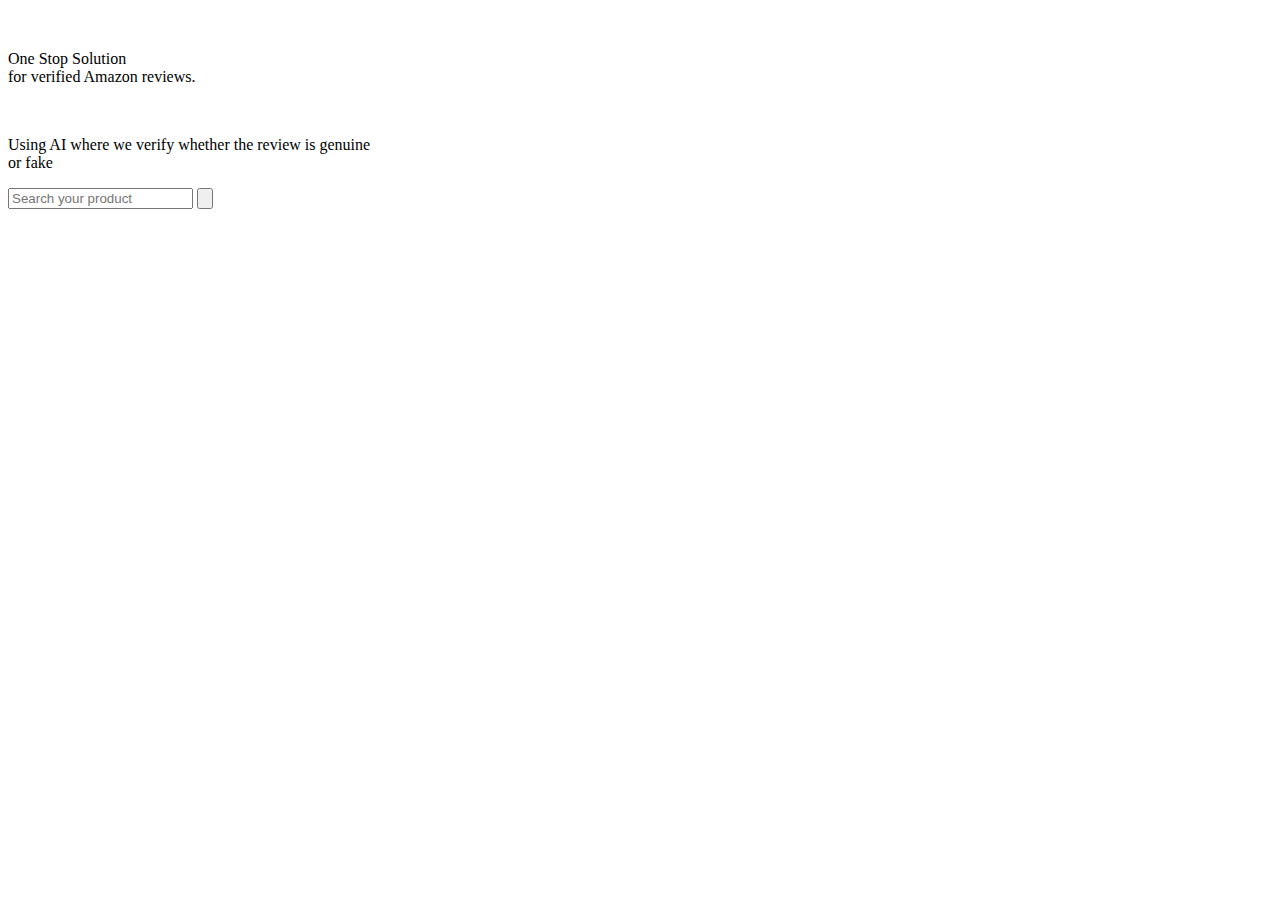
==== templates/index.html @ a20531c3 "Added Backend" ====
<!DOCTYPE html>
<html lang="en">

<head>
  <meta charset="UTF-8">
  <meta http-equiv="X-UA-Compatible" content="IE=edge">
  <meta name="viewport" content="width=device-width, initial-scale=1.0">
  <link rel="stylesheet" href="static\styles\page1.css">
  <link rel="preconnect" href="https://fonts.googleapis.com">
<link rel="preconnect" href="https://fonts.gstatic.com" crossorigin>
<link href="https://fonts.googleapis.com/css2?family=Manrope:wght@200;400;500&family=Poppins:wght@500&display=swap" rel="stylesheet">
  <title>Hospitalify.US</title>
</head>


<!-- navbar -->
<div class="navbar">
  <p class="start"><img src="static/styles/images/logo.svg" alt="" class="logo"></p>

</div>
<!-- images -->

<div class="part1">
  <p class="text-solution"><span class="sentence">One Stop Solution</span>
    <br>
    for verified
    Amazon reviews.</p>


  <div class="doc_photos">
    <img src="static/styles/images/shopping cart b.png" alt="" class="doctor">
  </div>
</div>
<p class="p1">Using AI where we verify whether the review is
  genuine <br>or fake</p>
<form action="" method="post" class="searchform">
  <input type="text" placeholder="Search your product" name="link" class="link" id="link">
  <input type="submit" value="">

</form>
<!-- cards -->

</body>

</html>
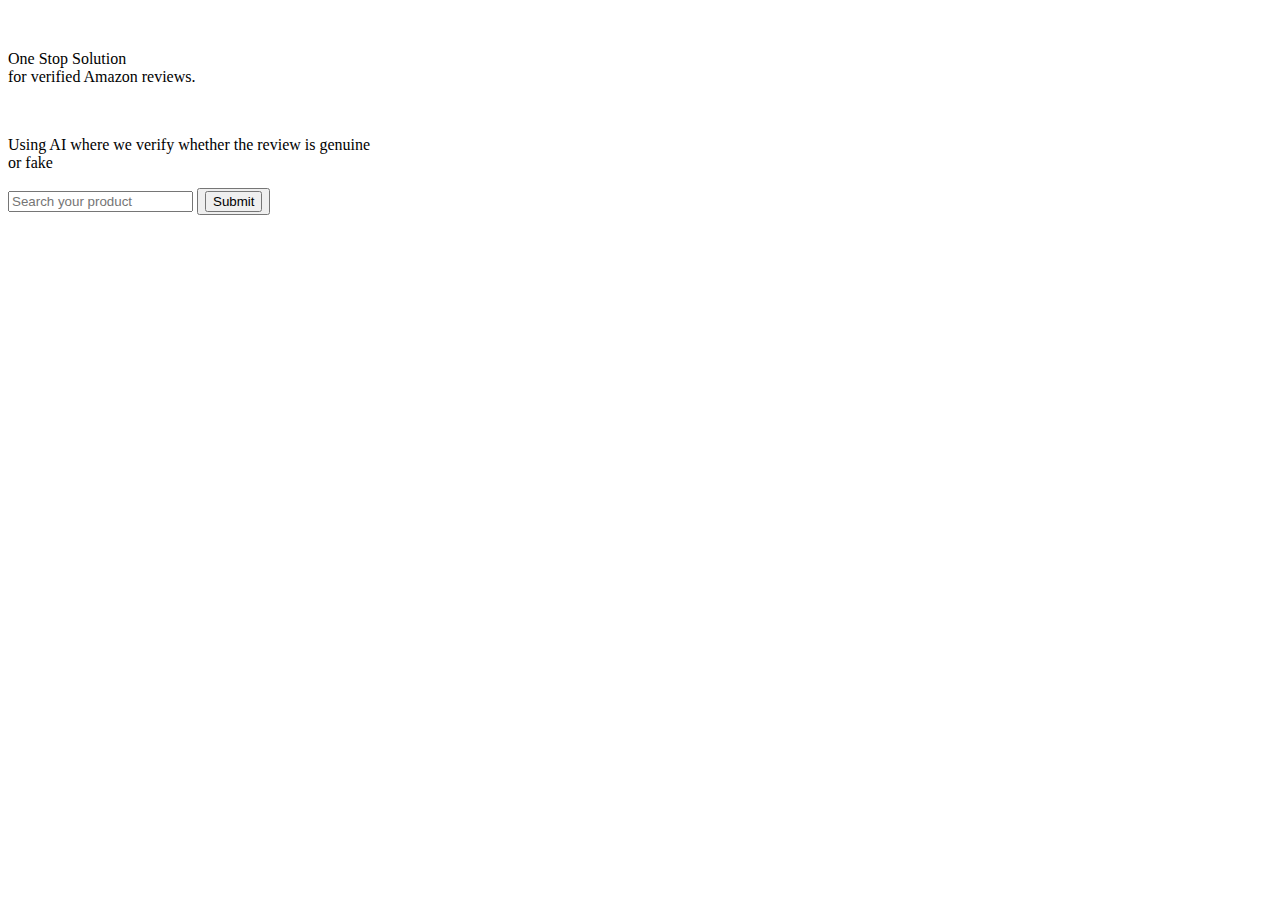
==== commit 44a0503b: "Added Files" ====
--- a/templates/index.html
+++ b/templates/index.html
@@ -34,8 +34,11 @@
 <p class="p1">Using AI where we verify whether the review is
   genuine <br>or fake</p>
 <form action="" method="post" class="searchform">
-  <input type="text" placeholder="Search your product" name="link" class="link" id="link">
-  <input type="submit" value="">
+  <input type="text" placeholder="Search your product" name="link" class="all" id="link">
+  
+  <button type="submit" class="searchbar"><img src="static/styles/images/search-bar.svg" alt=""
+    class="buttonimage"><input type="submit" ></button>
+
 
 </form>
 <!-- cards -->
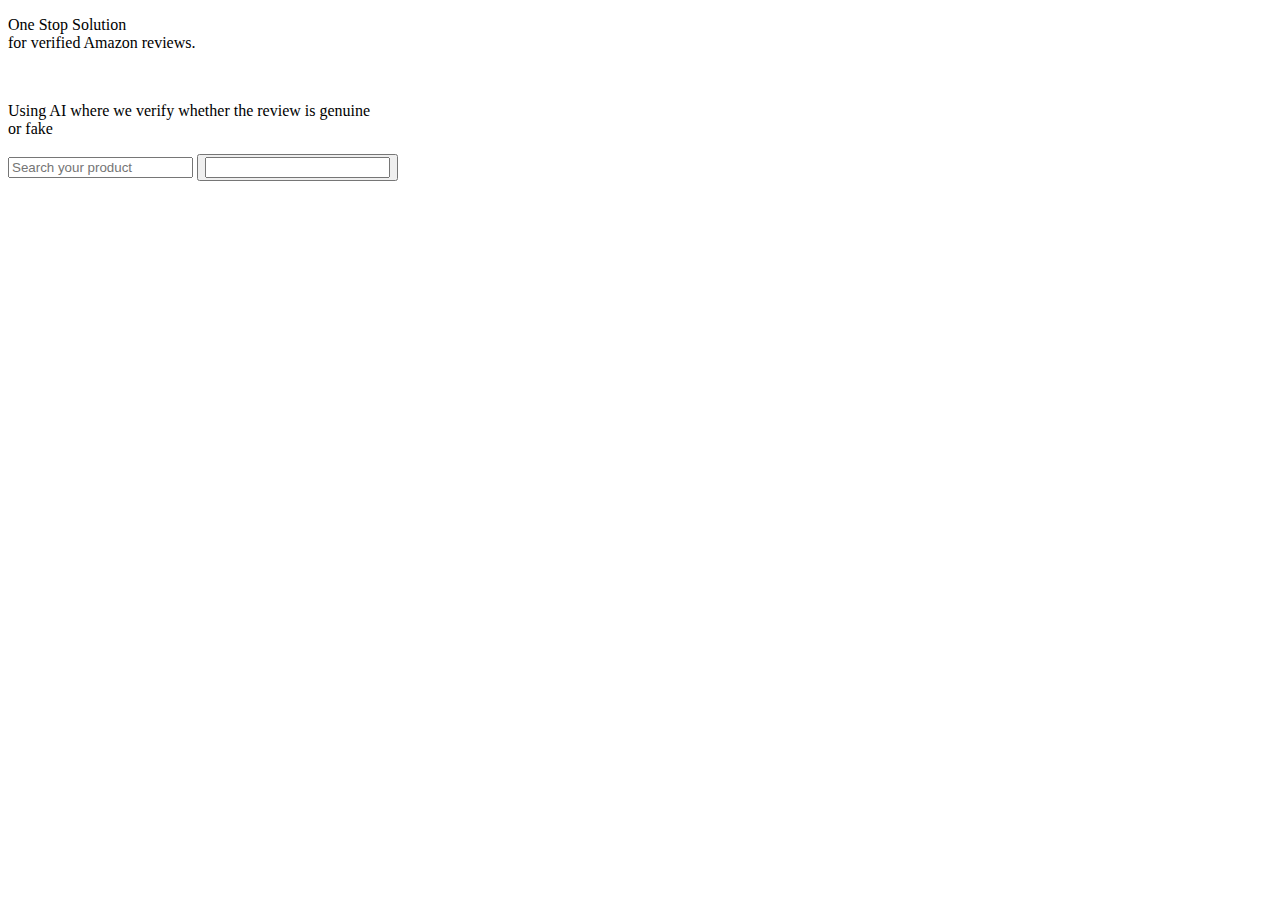
==== commit 067fc6a0: "Added Files" ====
--- a/templates/index.html
+++ b/templates/index.html
@@ -15,7 +15,6 @@
 
 <!-- navbar -->
 <div class="navbar">
-  <p class="start"><img src="static/styles/images/logo.svg" alt="" class="logo"></p>
 
 </div>
 <!-- images -->
@@ -37,7 +36,7 @@
   <input type="text" placeholder="Search your product" name="link" class="all" id="link">
   
   <button type="submit" class="searchbar"><img src="static/styles/images/search-bar.svg" alt=""
-    class="buttonimage"><input type="submit" ></button>
+    class="buttonimage"><input type="" ></button>
 
 
 </form>
